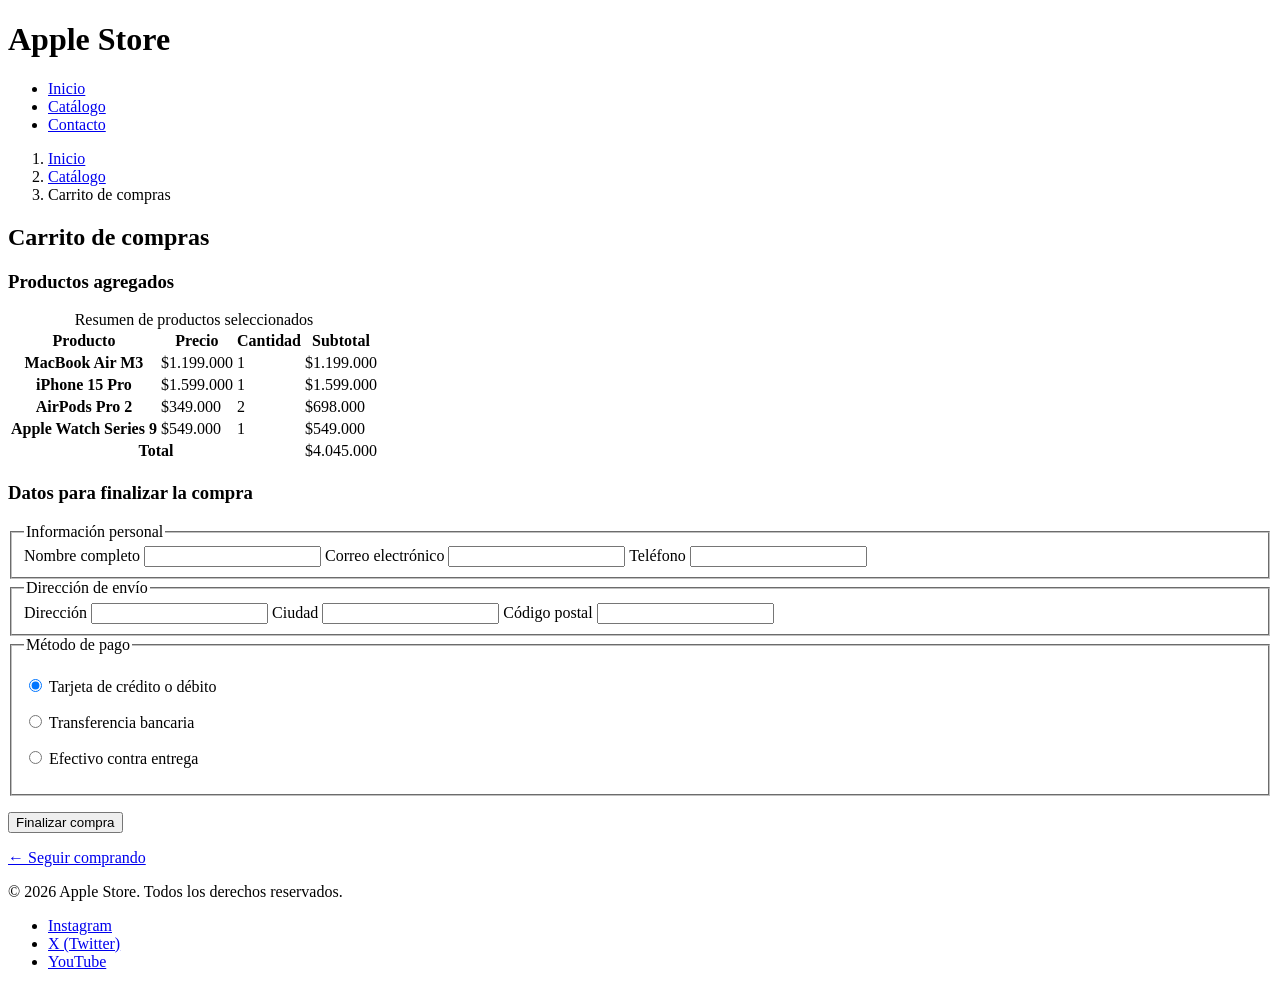
==== carrito.html @ e3f6123b "Initial commit" ====
<!DOCTYPE html>
<html lang="es">
<head>
    <meta charset="UTF-8">
    <meta name="viewport" content="width=device-width, initial-scale=1.0">
    <meta name="description" content="Tu carrito de compras con los productos seleccionados para finalizar la compra.">
    <title>Carrito de Compras | Apple Store</title>
</head>
<body>

    <header>
        <h1>Apple Store</h1>
        <nav aria-label="Navegación principal">
            <ul>
                <li><a href="index.html">Inicio</a></li>
                <li><a href="index.html#catalogo">Catálogo</a></li>
                <li><a href="contacto.html">Contacto</a></li>
            </ul>
        </nav>
    </header>

    <main>
        <nav aria-label="Ruta de navegación">
            <ol>
                <li><a href="index.html">Inicio</a></li>
                <li><a href="index.html#catalogo">Catálogo</a></li>
                <li aria-current="page">Carrito de compras</li>
            </ol>
        </nav>

        <h2>Carrito de compras</h2>

        <section aria-label="Productos en el carrito">
            <h3>Productos agregados</h3>
            <table aria-label="Lista de productos en el carrito">
                <caption>Resumen de productos seleccionados</caption>
                <thead>
                    <tr>
                        <th scope="col">Producto</th>
                        <th scope="col">Precio</th>
                        <th scope="col">Cantidad</th>
                        <th scope="col">Subtotal</th>
                    </tr>
                </thead>
                <tbody>
                    <tr>
                        <th scope="row">MacBook Air M3</th>
                        <td>$1.199.000</td>
                        <td>1</td>
                        <td>$1.199.000</td>
                    </tr>
                    <tr>
                        <th scope="row">iPhone 15 Pro</th>
                        <td>$1.599.000</td>
                        <td>1</td>
                        <td>$1.599.000</td>
                    </tr>
                    <tr>
                        <th scope="row">AirPods Pro 2</th>
                        <td>$349.000</td>
                        <td>2</td>
                        <td>$698.000</td>
                    </tr>
                    <tr>
                        <th scope="row">Apple Watch Series 9</th>
                        <td>$549.000</td>
                        <td>1</td>
                        <td>$549.000</td>
                    </tr>
                </tbody>
                <tfoot>
                    <tr>
                        <th scope="row" colspan="3">Total</th>
                        <td>$4.045.000</td>
                    </tr>
                </tfoot>
            </table>
        </section>

        <section aria-label="Formulario de datos para la compra">
            <h3>Datos para finalizar la compra</h3>
            <form action="#" method="post">
                <fieldset>
                    <legend>Información personal</legend>
                    <label for="nombre">Nombre completo</label>
                    <input type="text" id="nombre" name="nombre" required>

                    <label for="email">Correo electrónico</label>
                    <input type="email" id="email" name="email" required>

                    <label for="telefono">Teléfono</label>
                    <input type="tel" id="telefono" name="telefono">
                </fieldset>

                <fieldset>
                    <legend>Dirección de envío</legend>
                    <label for="direccion">Dirección</label>
                    <input type="text" id="direccion" name="direccion" required>

                    <label for="ciudad">Ciudad</label>
                    <input type="text" id="ciudad" name="ciudad" required>

                    <label for="codigo">Código postal</label>
                    <input type="text" id="codigo" name="codigo" required>
                </fieldset>

                <fieldset>
                    <legend>Método de pago</legend>
                    <p>
                        <input type="radio" id="tarjeta" name="pago" value="tarjeta" checked>
                        <label for="tarjeta">Tarjeta de crédito o débito</label>
                    </p>
                    <p>
                        <input type="radio" id="transferencia" name="pago" value="transferencia">
                        <label for="transferencia">Transferencia bancaria</label>
                    </p>
                    <p>
                        <input type="radio" id="efectivo" name="pago" value="efectivo">
                        <label for="efectivo">Efectivo contra entrega</label>
                    </p>
                </fieldset>

                <p><input type="submit" value="Finalizar compra"></p>
                <p><a href="index.html#catalogo">&larr; Seguir comprando</a></p>
            </form>
        </section>
    </main>

    <footer id="contacto">
        <p>&copy; 2026 Apple Store. Todos los derechos reservados.</p>
        <nav aria-label="Redes sociales">
            <ul>
                <li><a href="https://instagram.com/apple" rel="noopener noreferrer" target="_blank">Instagram</a></li>
                <li><a href="https://x.com/apple" rel="noopener noreferrer" target="_blank">X (Twitter)</a></li>
                <li><a href="https://youtube.com/apple" rel="noopener noreferrer" target="_blank">YouTube</a></li>
            </ul>
        </nav>
    </footer>

</body>
</html>
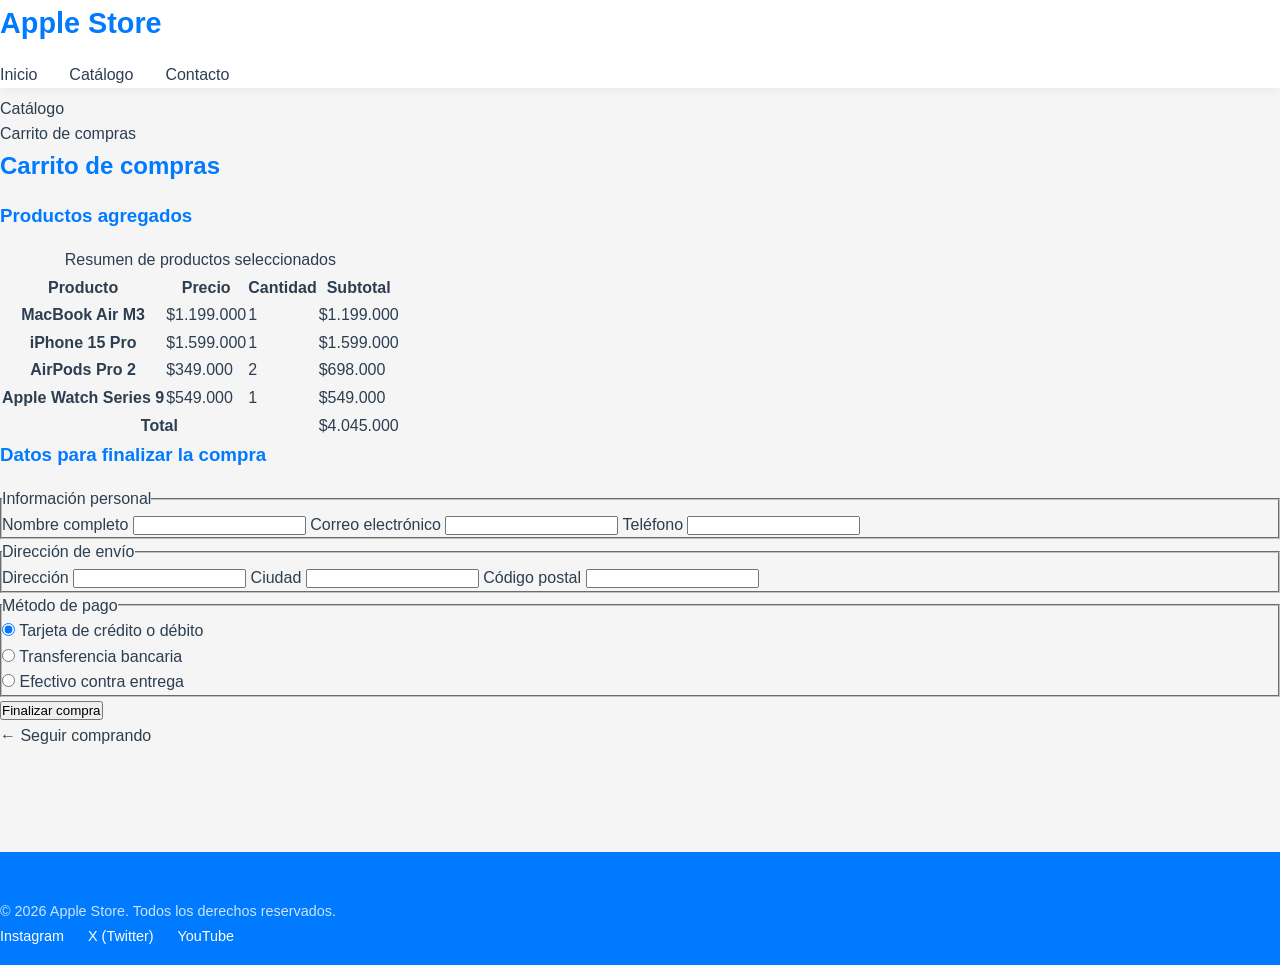
==== commit c9b1931a: "add prediction" ====
--- a/carrito.html
+++ b/carrito.html
@@ -3,8 +3,9 @@
 <head>
     <meta charset="UTF-8">
     <meta name="viewport" content="width=device-width, initial-scale=1.0">
-    <meta name="description" content="Tu carrito de compras con los productos seleccionados para finalizar la compra.">
+    <meta name="description" content="Tu carrito de compras con los productos seleccionados para finalizar la compra">
     <title>Carrito de Compras | Apple Store</title>
+    <link rel="stylesheet" href="style.css">
 </head>
 <body>
 
--- a/style.css
+++ b/style.css
@@ -0,0 +1,288 @@
+:root {
+    --primary-silver: #f5f5f5;
+    --silver-light: #e2e2e2;
+    --silver-dark: #6b6b6b;
+    --primary-blue: #007aff;
+    --blue-light: #e6f2ff;
+    --blue-dark: #0055aa;
+    --text-dark: #2c3e50;
+    --text-light: #666;
+    --white: #ffffff;
+    --max-width: 1200px;
+}
+
+* {
+    box-sizing: border-box;
+    margin: 0;
+    padding: 0;
+}
+
+html {
+    font-size: 16px;
+    scroll-behavior: smooth;
+}
+
+body {
+    font-family: 'Segoe UI', Tahoma, Geneva, Verdana, sans-serif;
+    line-height: 1.6;
+    color: var(--text-dark);
+    background-color: var(--primary-silver);
+}
+
+/* Typography */
+h1, h2, h3 {
+    margin-bottom: 1rem;
+    color: var(--primary-blue);
+}
+
+a {
+    text-decoration: none;
+    color: inherit;
+    transition: color 0.3s ease;
+}
+
+a:hover {
+    color: var(--blue-dark);
+}
+
+img {
+    max-width: 100%;
+    height: auto;
+}
+
+/* Container */
+.container {
+    max-width: var(--max-width);
+    margin: 0 auto;
+    padding: 0 1rem;
+}
+
+/* Header */
+header {
+    background-color: var(--white);
+    box-shadow: 0 2px 10px rgba(0, 0, 0, 0.05);
+    position: fixed;
+    width: 100%;
+    top: 0;
+    z-index: 100;
+}
+
+header .container {
+    display: flex;
+    justify-content: space-between;
+    align-items: center;
+    height: 70px;
+}
+
+header h1 {
+    font-size: 1.8rem;
+    font-weight: 700;
+    color: var(--primary-blue);
+}
+
+header nav ul {
+    display: flex;
+    list-style: none;
+    gap: 2rem;
+}
+
+header nav a {
+    font-weight: 500;
+    color: var(--text-dark);
+    position: relative;
+}
+
+header nav a::after {
+    content: '';
+    position: absolute;
+    bottom: -5px;
+    left: 0;
+    width: 0;
+    height: 2px;
+    background-color: var(--primary-blue);
+    transition: width 0.3s ease;
+}
+
+header nav a:hover::after {
+    width: 100%;
+}
+
+/* Main */
+main {
+    padding-top: 70px;
+    padding-bottom: 40px;
+}
+
+/* Hero/Splash Section */
+.hero {
+    background: linear-gradient(135deg, var(--primary-silver), var(--blue-light));
+    padding: 150px 0;
+    text-align: center;
+    color: var(--text-dark);
+    margin-bottom: 40px;
+}
+
+.hero h2 {
+    font-size: 3rem;
+    margin-bottom: 1rem;
+}
+
+.hero p {
+    font-size: 1.2rem;
+    max-width: 600px;
+    margin: 0 auto 2rem;
+    color: var(--text-light);
+}
+
+/* Categories */
+aside {
+    background-color: var(--white);
+    padding: 20px;
+    box-shadow: 0 2px 10px rgba(0, 0, 0, 0.05);
+    margin-bottom: 40px;
+}
+
+aside h2 {
+    font-size: 1.5rem;
+    margin-bottom: 1.5rem;
+    padding-bottom: 10px;
+    border-bottom: 2px solid var(--silver-dark);
+}
+
+aside nav ul {
+    list-style: none;
+}
+
+aside nav a {
+    display: block;
+    padding: 8px 0;
+    border-bottom: 1px solid var(--silver-light);
+    color: var(--text-light);
+    font-size: 0.9rem;
+}
+
+aside nav a:hover {
+    color: var(--primary-blue);
+}
+
+/* Product Grid */
+#catalogo {
+    display: grid;
+    grid-template-columns: repeat(auto-fit, minmax(280px, 1fr));
+    gap: 2rem;
+}
+
+article {
+    background-color: var(--white);
+    border-radius: 8px;
+    overflow: hidden;
+    box-shadow: 0 2px 10px rgba(0, 0, 0, 0.05);
+    transition: transform 0.3s ease;
+}
+
+article:hover {
+    transform: translateY(-5px);
+}
+
+article img {
+    width: 100%;
+    height: 200px;
+    object-fit: cover;
+    background-color: var(--silver-light);
+}
+
+article h3 {
+    font-size: 1.2rem;
+    margin: 1rem;
+}
+
+article p {
+    padding: 0 1rem 1rem;
+    color: var(--text-light);
+    font-size: 0.9rem;
+}
+
+article a {
+    display: inline-block;
+    padding: 0.5rem 1rem;
+    margin: 1rem;
+    background-color: var(--primary-blue);
+    color: var(--white);
+    border-radius: 4px;
+    font-weight: 500;
+    width: fit-content;
+}
+
+/* Footer */
+footer {
+    background-color: var(--primary-blue);
+    color: var(--white);
+    padding: 3rem 0 1rem;
+    margin-top: 4rem;
+}
+
+footer .container {
+    display: flex;
+    flex-direction: column;
+    align-items: center;
+    gap: 1rem;
+}
+
+footer p {
+    font-size: 0.9rem;
+    opacity: 0.8;
+}
+
+footer nav ul {
+    display: flex;
+    list-style: none;
+    gap: 1.5rem;
+}
+
+footer nav a {
+    color: var(--white);
+    font-size: 0.9rem;
+    transition: transform 0.3s ease;
+}
+
+footer nav a:hover {
+    transform: translateY(-3px);
+}
+
+/* Responsive */
+@media (max-width: 768px) {
+    header .container {
+        flex-direction: column;
+        gap: 1rem;
+    }
+
+    header h1 {
+        font-size: 1.5rem;
+    }
+
+    header nav ul {
+        width: 100%;
+        justify-content: center;
+    }
+
+    main {
+        padding-top: 80px;
+    }
+
+    .hero h2 {
+        font-size: 2rem;
+    }
+
+    aside {
+        padding: 15px;
+    }
+
+    #catalogo {
+        grid-template-columns: 1fr;
+    }
+
+    footer .container {
+        flex-direction: column;
+        text-align: center;
+    }
+}
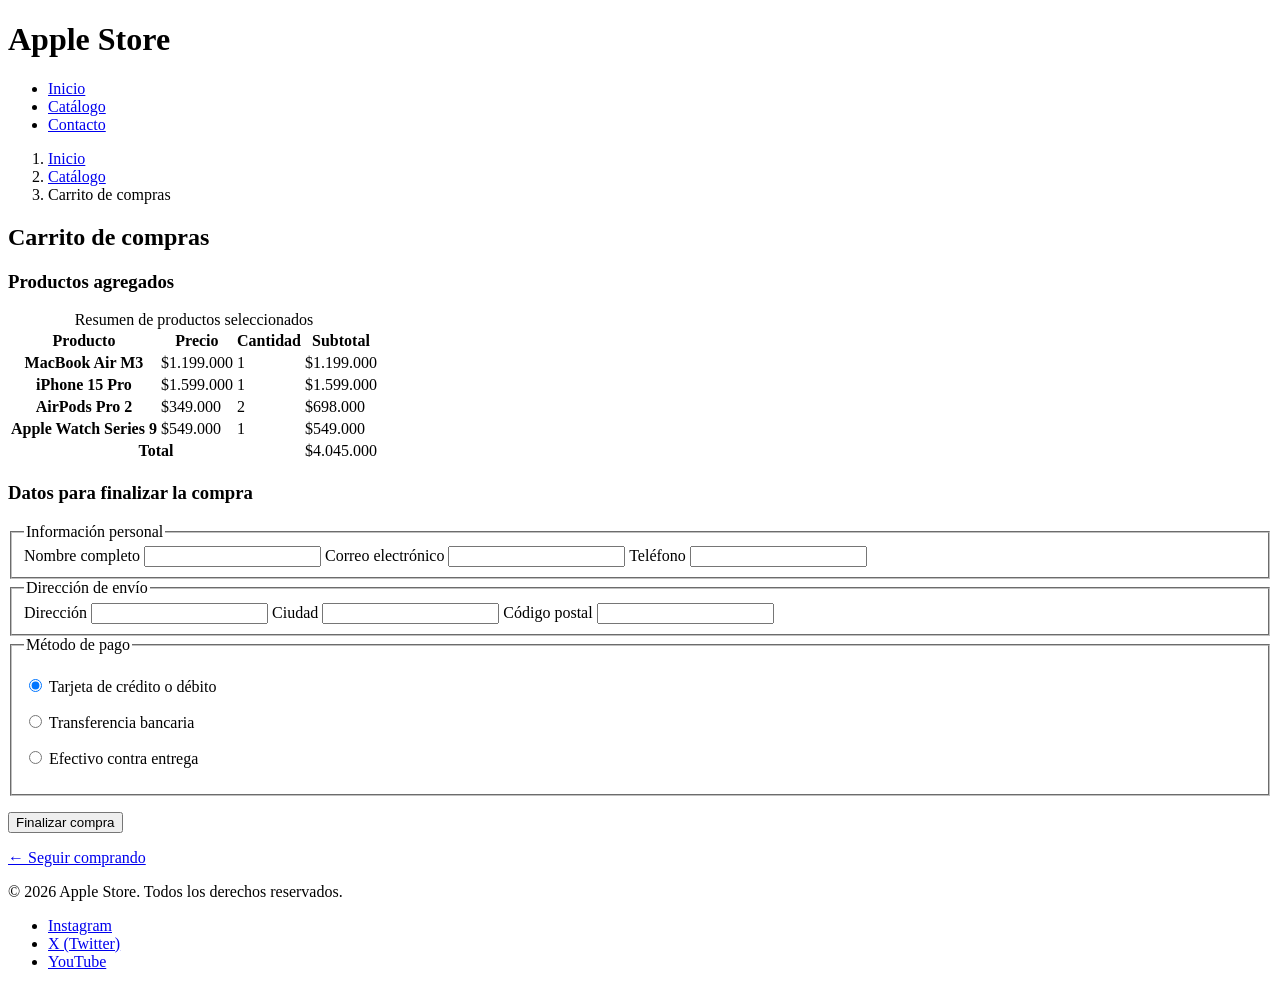
==== commit 6e0264fd: "Merge pull request #2 from lucila86/main feature/css-template" ====
--- a/carrito.html
+++ b/carrito.html
@@ -5,7 +5,6 @@
     <meta name="viewport" content="width=device-width, initial-scale=1.0">
     <meta name="description" content="Tu carrito de compras con los productos seleccionados para finalizar la compra">
     <title>Carrito de Compras | Apple Store</title>
-    <link rel="stylesheet" href="style.css">
 </head>
 <body>
 
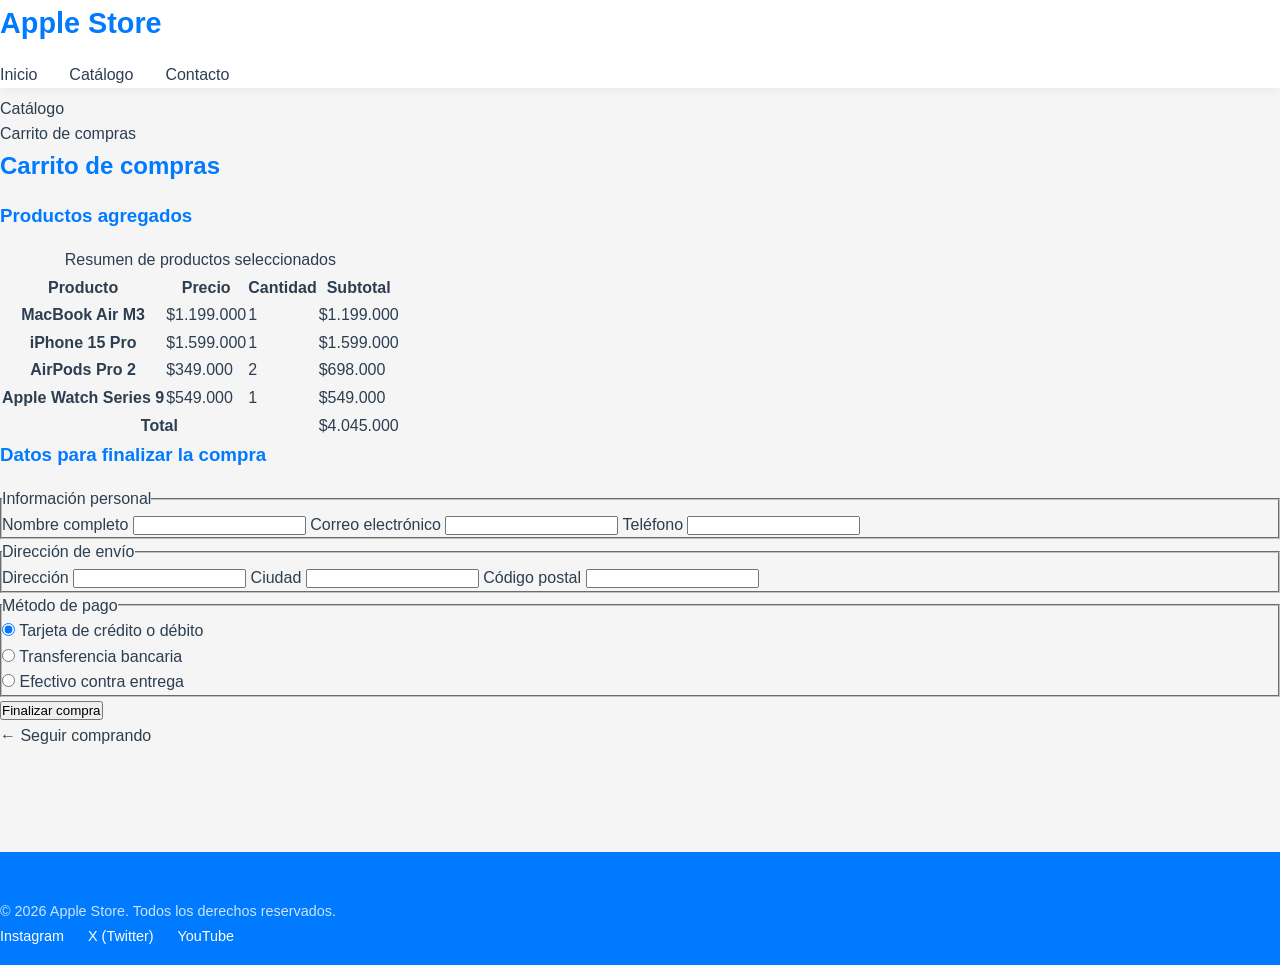
==== commit 2a27f28a: "Merge pull request #2 from lucila86/feature/css-template Feature/css template" ====
--- a/carrito.html
+++ b/carrito.html
@@ -5,6 +5,7 @@
     <meta name="viewport" content="width=device-width, initial-scale=1.0">
     <meta name="description" content="Tu carrito de compras con los productos seleccionados para finalizar la compra">
     <title>Carrito de Compras | Apple Store</title>
+    <link rel="stylesheet" href="style.css">
 </head>
 <body>
 
--- a/style.css
+++ b/style.css
@@ -0,0 +1,288 @@
+:root {
+    --primary-silver: #f5f5f5;
+    --silver-light: #e2e2e2;
+    --silver-dark: #6b6b6b;
+    --primary-blue: #007aff;
+    --blue-light: #e6f2ff;
+    --blue-dark: #0055aa;
+    --text-dark: #2c3e50;
+    --text-light: #666;
+    --white: #ffffff;
+    --max-width: 1200px;
+}
+
+* {
+    box-sizing: border-box;
+    margin: 0;
+    padding: 0;
+}
+
+html {
+    font-size: 16px;
+    scroll-behavior: smooth;
+}
+
+body {
+    font-family: 'Segoe UI', Tahoma, Geneva, Verdana, sans-serif;
+    line-height: 1.6;
+    color: var(--text-dark);
+    background-color: var(--primary-silver);
+}
+
+/* Typography */
+h1, h2, h3 {
+    margin-bottom: 1rem;
+    color: var(--primary-blue);
+}
+
+a {
+    text-decoration: none;
+    color: inherit;
+    transition: color 0.3s ease;
+}
+
+a:hover {
+    color: var(--blue-dark);
+}
+
+img {
+    max-width: 100%;
+    height: auto;
+}
+
+/* Container */
+.container {
+    max-width: var(--max-width);
+    margin: 0 auto;
+    padding: 0 1rem;
+}
+
+/* Header */
+header {
+    background-color: var(--white);
+    box-shadow: 0 2px 10px rgba(0, 0, 0, 0.05);
+    position: fixed;
+    width: 100%;
+    top: 0;
+    z-index: 100;
+}
+
+header .container {
+    display: flex;
+    justify-content: space-between;
+    align-items: center;
+    height: 70px;
+}
+
+header h1 {
+    font-size: 1.8rem;
+    font-weight: 700;
+    color: var(--primary-blue);
+}
+
+header nav ul {
+    display: flex;
+    list-style: none;
+    gap: 2rem;
+}
+
+header nav a {
+    font-weight: 500;
+    color: var(--text-dark);
+    position: relative;
+}
+
+header nav a::after {
+    content: '';
+    position: absolute;
+    bottom: -5px;
+    left: 0;
+    width: 0;
+    height: 2px;
+    background-color: var(--primary-blue);
+    transition: width 0.3s ease;
+}
+
+header nav a:hover::after {
+    width: 100%;
+}
+
+/* Main */
+main {
+    padding-top: 70px;
+    padding-bottom: 40px;
+}
+
+/* Hero/Splash Section */
+.hero {
+    background: linear-gradient(135deg, var(--primary-silver), var(--blue-light));
+    padding: 150px 0;
+    text-align: center;
+    color: var(--text-dark);
+    margin-bottom: 40px;
+}
+
+.hero h2 {
+    font-size: 3rem;
+    margin-bottom: 1rem;
+}
+
+.hero p {
+    font-size: 1.2rem;
+    max-width: 600px;
+    margin: 0 auto 2rem;
+    color: var(--text-light);
+}
+
+/* Categories */
+aside {
+    background-color: var(--white);
+    padding: 20px;
+    box-shadow: 0 2px 10px rgba(0, 0, 0, 0.05);
+    margin-bottom: 40px;
+}
+
+aside h2 {
+    font-size: 1.5rem;
+    margin-bottom: 1.5rem;
+    padding-bottom: 10px;
+    border-bottom: 2px solid var(--silver-dark);
+}
+
+aside nav ul {
+    list-style: none;
+}
+
+aside nav a {
+    display: block;
+    padding: 8px 0;
+    border-bottom: 1px solid var(--silver-light);
+    color: var(--text-light);
+    font-size: 0.9rem;
+}
+
+aside nav a:hover {
+    color: var(--primary-blue);
+}
+
+/* Product Grid */
+#catalogo {
+    display: grid;
+    grid-template-columns: repeat(auto-fit, minmax(280px, 1fr));
+    gap: 2rem;
+}
+
+article {
+    background-color: var(--white);
+    border-radius: 8px;
+    overflow: hidden;
+    box-shadow: 0 2px 10px rgba(0, 0, 0, 0.05);
+    transition: transform 0.3s ease;
+}
+
+article:hover {
+    transform: translateY(-5px);
+}
+
+article img {
+    width: 100%;
+    height: 200px;
+    object-fit: cover;
+    background-color: var(--silver-light);
+}
+
+article h3 {
+    font-size: 1.2rem;
+    margin: 1rem;
+}
+
+article p {
+    padding: 0 1rem 1rem;
+    color: var(--text-light);
+    font-size: 0.9rem;
+}
+
+article a {
+    display: inline-block;
+    padding: 0.5rem 1rem;
+    margin: 1rem;
+    background-color: var(--primary-blue);
+    color: var(--white);
+    border-radius: 4px;
+    font-weight: 500;
+    width: fit-content;
+}
+
+/* Footer */
+footer {
+    background-color: var(--primary-blue);
+    color: var(--white);
+    padding: 3rem 0 1rem;
+    margin-top: 4rem;
+}
+
+footer .container {
+    display: flex;
+    flex-direction: column;
+    align-items: center;
+    gap: 1rem;
+}
+
+footer p {
+    font-size: 0.9rem;
+    opacity: 0.8;
+}
+
+footer nav ul {
+    display: flex;
+    list-style: none;
+    gap: 1.5rem;
+}
+
+footer nav a {
+    color: var(--white);
+    font-size: 0.9rem;
+    transition: transform 0.3s ease;
+}
+
+footer nav a:hover {
+    transform: translateY(-3px);
+}
+
+/* Responsive */
+@media (max-width: 768px) {
+    header .container {
+        flex-direction: column;
+        gap: 1rem;
+    }
+
+    header h1 {
+        font-size: 1.5rem;
+    }
+
+    header nav ul {
+        width: 100%;
+        justify-content: center;
+    }
+
+    main {
+        padding-top: 80px;
+    }
+
+    .hero h2 {
+        font-size: 2rem;
+    }
+
+    aside {
+        padding: 15px;
+    }
+
+    #catalogo {
+        grid-template-columns: 1fr;
+    }
+
+    footer .container {
+        flex-direction: column;
+        text-align: center;
+    }
+}
